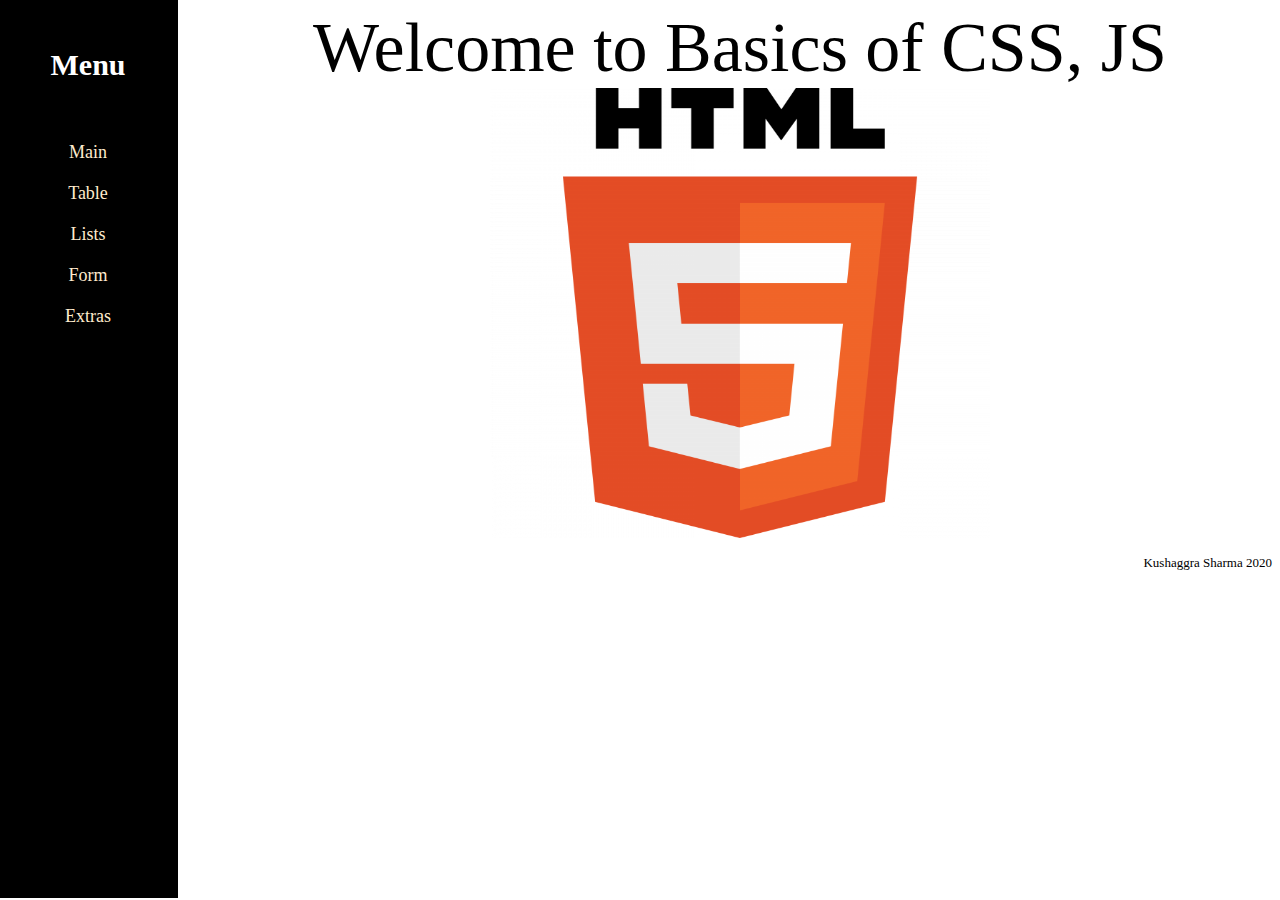
==== index.html @ ec97645c "Commit-1" ====
<!DOCTYPE html>
    <head>
        <title>
            Basics of HTML
        </title>
       <link rel="stylesheet" href="css/stylesheet.css">
    </head>
   
    <body style="align-content: center; font-family: Century Gothic;">
          <div class="sidebar " style="width:180px">
            <h5 class="bar-item" style="color: white; font-family: Bradley Hand ITC; font-size: 30px;">Menu</h5>
            <button class="sidebutton w-3card" onclick="openTab(event, 'main')">Main</button><br>
            <button class="sidebutton" onclick="openTab(event, 'table')">Table</button><br>
            <button class="sidebutton" onclick="openTab(event, 'list')">Lists</button><br>
            <button class="sidebutton" onclick="openTab(event, 'form')">Form</button>
            <button class="sidebutton" onclick="openTab(event, 'extra')">Extras</button>
          </div>


        <a id = "name"></a>
        <div style="margin-left:200px">
       

<div id="main" class="w3-container content">
<center>
    <div style="font-family: Century Gothic; font-size: 70px; vertical-align:middle;">Welcome to Basics of CSS, JS</div>
    <img src="html5.png" height="450" width="500" alt="HTML-5">

</center>
    

</div>


  <div id="table" class="content" style="display:none">
    <center>
        <div style="font-family: Century Gothic; font-size: 50px;">Table</div>
        
   
    <hr>
<table border="3" height = "480" width = "500" style="box-shadow: 2px 6px 6px 1px gray;">
<tr>
    <td bgcolor="red"></td>
    <td colspan="4" bgcolor="yellow"></td>
</tr>
<tr>
    <td colspan="2" bgcolor="black"></td>
    <td rowspan="3" bgcolor="red"></td>
    <td rowspan="2" bgcolor="black"></td>
    <td rowspan="3" bgcolor="pink"></td>
</tr>
<tr>
    <td rowspan="3" colspan="2" bgcolor="blue"></td>
</tr>
<tr>
    <td bgcolor="yellow"></td>
</tr>
<tr>
    <td colspan="3" bgcolor="cyan"></td>
</tr>
<tr>
    <td colspan="5" bgcolor="green"></td>
</tr>
</table>
</center>
  </div>

  <div id="list" class="content" style="display:none">
    <center>
        <div style="font-family: Century Gothic; font-size: 50px;">Lists</div>
    </center>

    <hr>
<center>
    <h3>Here are the different types of lists</h3>
    <br>

<table border="5">
<tr >
    <td colspan="4" >
        <center>
            <h1>Ordered Lists</h1>
        </center>
    </td>
<tr>
<tr style="padding-block: 40;" >
    <td >
        <h3>List type="1" </h3>
        <ol type="1" role="checkbox">
            <li>Item -1</li>
            <li>Item -2</li>
            <li>Item -3</li>
            <li>Item -4</li>
            <li>Item -5</li>
            <li>Item -6</li>
            <li>Item -7</li>
            <li>Item -8</li>
            <li>Item -9</li>
            <li>Item -10</li>
        </ol>
    </td>
    <td>
        <h3>List type="A" </h3>
        <ol type="A">
            <li>Item -1</li>
            <li>Item -2</li>
            <li>Item -3</li>
            <li>Item -4</li>
            <li>Item -5</li>
            <li>Item -6</li>
            <li>Item -7</li>
            <li>Item -8</li>
            <li>Item -9</li>
            <li>Item -10</li>
        </ol>
    </td>
    <td>
        <h3>List type="a" </h3>
        <ol type="a">
            <li>Item -1</li>
            <li>Item -2</li>
            <li>Item -3</li>
            <li>Item -4</li>
            <li>Item -5</li>
            <li>Item -6</li>
            <li>Item -7</li>
            <li>Item -8</li>
            <li>Item -9</li>
            <li>Item -10</li>
        </ol>
    </td>
    <td>
        <h3>List type="I" </h3>
        <ol type="I">
            <li>Item -1</li>
            <li>Item -2</li>
            <li>Item -3</li>
            <li>Item -4</li>
            <li>Item -5</li>
            <li>Item -6</li>
            <li>Item -7</li>
            <li>Item -8</li>
            <li>Item -9</li>
            <li>Item -10</li>
        </ol>
    </td>
</tr>
<tr >
   <td colspan="4" >
    <center>
        <h1>Unordered Lists</h1>
    </center>
    </td>
</tr>
<tr>
    <td style="padding-block: 40;">
        <h3>List type="circle" </h3>
        <ul type="circle">
            <li>Item -1</li>
            <li>Item -2</li>
            <li>Item -3</li>
            <li>Item -4</li>
            <li>Item -5</li>
            <li>Item -6</li>
            <li>Item -7</li>
            <li>Item -8</li>
            <li>Item -9</li>
            <li>Item -10</li>
        </ol>
    </td>
    <td>
        <h3>List type="square" </h3>
        <ul type="square">
            <li>Item -1</li>
            <li>Item -2</li>
            <li>Item -3</li>
            <li>Item -4</li>
            <li>Item -5</li>
            <li>Item -6</li>
            <li>Item -7</li>
            <li>Item -8</li>
            <li>Item -9</li>
            <li>Item -10</li>
        </ol>
    </td>
    <td>
        <h3>List type="disc" </h3>
        <ul type="disc">
            <li>Item -1</li>
            <li>Item -2</li>
            <li>Item -3</li>
            <li>Item -4</li>
            <li>Item -5</li>
            <li>Item -6</li>
            <li>Item -7</li>
            <li>Item -8</li>
            <li>Item -9</li>
            <li>Item -10</li>
        </ol>
    </td>
    <td>
        <h3>List type ="dd" </h3>
        <dl>
            <dt>Item -1</dt>
            <dd>Descrip -1</dd>
            <dt>Item -3</dt>
            <dd>Descrip -2</dd>
            <dt>Item -5</dt>
            <dd>Descrip -3</dd>
            <dt>Item -7</dt>
            <dd>Descrip -4</dd>
            <dt>Item -9</dt>
            <dd>Descrip -5</dd>
        </ol>
    </td>
</tr>
</table>
</center>
  </div>

  <div id="form" class="content"  style="display:none" >
            <center><div style="font-family: Century Gothic; font-size: 50px;">Form</div></center>
          <hr>
            <div class="container" style="background-color:rgba(236, 113, 99, 0.377);">
                <center>
                    <form style="font-family: Century Gothic; font-size: 15px;">
                        <label for="fname">First name:</label>
                        <input class= "fields" type="text" id="fname" name="fname" placeholder="First Name"><br><br>
                        <label for="lname">Last name:</label>
                        <input class= "fields" type="text" id="lname" name="lname" placeholder="Last Name"><br><br>
                        <label for="email">E-mail:&nbsp;&nbsp;&nbsp;&nbsp;&nbsp;&nbsp;&nbsp;</label>
                        <input class= "fields" type="email" id="email" name="email"placeholder="E-mail"><br><br>
                        <label for="pass">Password:&nbsp;&nbsp;</label>
                        <input class= "fields" type="password" id="pass" name="pass" placeholder="Password"><br><br>
                        <input class= "button" type="submit" value="Submit">
                      </form>
                </center>
            </div>   
    </div>   

<!-- Comments -->
<!--  -->
<div id="extra" class="content"  style="display:none" >
    <center><div style="font-family: Century Gothic; font-size: 50px;">Extra</div></center>
       <hr>
       
       <p><strong> <u>Paragraphs</u></strong></p>
       <p>Random text Random text Random text Random text Random text Random text 
           Random text Random text Random text Random text Random text</p>
   
           <p>Random text Random text Random text Random text Random text Random text 
               Random text Random text Random text Random text Random text</p>
               <p>Random text Random text Random text Random text Random text Random text 
                   Random text Random text Random text Random text Random text</p>
               
    <hr>
    <p><strong> <u>Input Types</u></strong></p>
       Button &nbsp;&nbsp;&nbsp;&nbsp;&nbsp;&nbsp;
       <input type="button" value="Click Me"><br>
       CheckBox
       <input type="checkbox" value="select"><br>
       Password &nbsp;&nbsp;
       <input type="password" placeholder="Password"><br>
       Radio Group&nbsp;&nbsp;&nbsp;&nbsp;&nbsp;&nbsp;
       <input type="radio"> <input type="radio">
    <hr>
    <center>
    
    <table>
        <tr>
            <td style="padding:20px;">
                <center>  <p><strong> <u>iFrame</u></strong></p></center>
                <iframe src="sample.html" title="My table page" height="450" width="400">
                </iframe>
            </td>
            <td style="padding:20px;">
              <center>  <p><strong> <u>Image</u></strong></p></center>
                <a href = "#name"><img src = "img.jpg" alt="Flower - Alt Text"></a>
            </td>
        </tr>
    </table>
</center>
   </div> 


    </div>
        <script>
            function openTab(evt, tabName) {
                    var i, x;
                    x = document.getElementsByClassName("content");
                    for (i = 0; i < x.length; i++) {
                        x[i].style.display = "none";
                    }
                    document.getElementById(tabName).style.display = "block";

                    }

        </script>
        <p style="text-align: right; font-size: small;">Kushaggra Sharma 2020 </p>
    </body>
</html>
---- css/stylesheet.css ----
.sidebar{
    height:100%;
    width: 180;
    background-color:rgb(0, 0, 0);
    position:fixed!important;
    z-index:1;
    overflow:auto;
    margin-top: -10px;
   margin-left: -10px;   
}

.bar-item{
    text-align:center
}

.sidebutton{
    width:100%;
    /* white-space:normal; */
    padding:10px 16px;
    vertical-align:middle;
    background-color: black;
    cursor:pointer;
    color: blanchedalmond;
    border: none;
    text-align: center;
    font-family: "Century Gothic" ;
    font-size: large;
}

.sidebutton:hover{
    background-color: rgb(236, 112, 99);
    
    border-left-width: 0px;
    border-right-width: 0px;
    border-top-width: 0px;
    border-bottom-width: 0px;
}
    
.button {
    background-color: #4CAF50; /* Green */
    border: none;
    color: white;
    padding: 12px 145px;
    text-align: center;
    font-size: 16px;
    margin: 4px 2px;
    transition-duration: 0.4s;
    cursor: pointer;
    background-color: white; 
    color: black; 
    border: 2px solid #4CAF50;
    border-radius: 5px;
  }
  
.button:hover {
    background-color: #4CAF50;
    color: white;
  }

  .fields{
    background-color: #bbbbbb; /* Green */
    border: none;
    color: white;
    padding: 6px 32px;
    text-align: center;
    font-size: 16px;
    margin: 4px 2px;
    transition-duration: 0.4s;
    background-color: white; 
    color: black; 
    border: 2px solid #a0b3a1;   
    border-radius: 5px;
  }
  .fields:hover{
    border-color: #4CAF50;
    background-color: #57575750;
  }

  .container{
      margin: 0%;
      position: sticky;
      top: 50%;
      transform: translateY(30%);
      box-shadow: 1px 3px 6px 2px gray;
      
  }
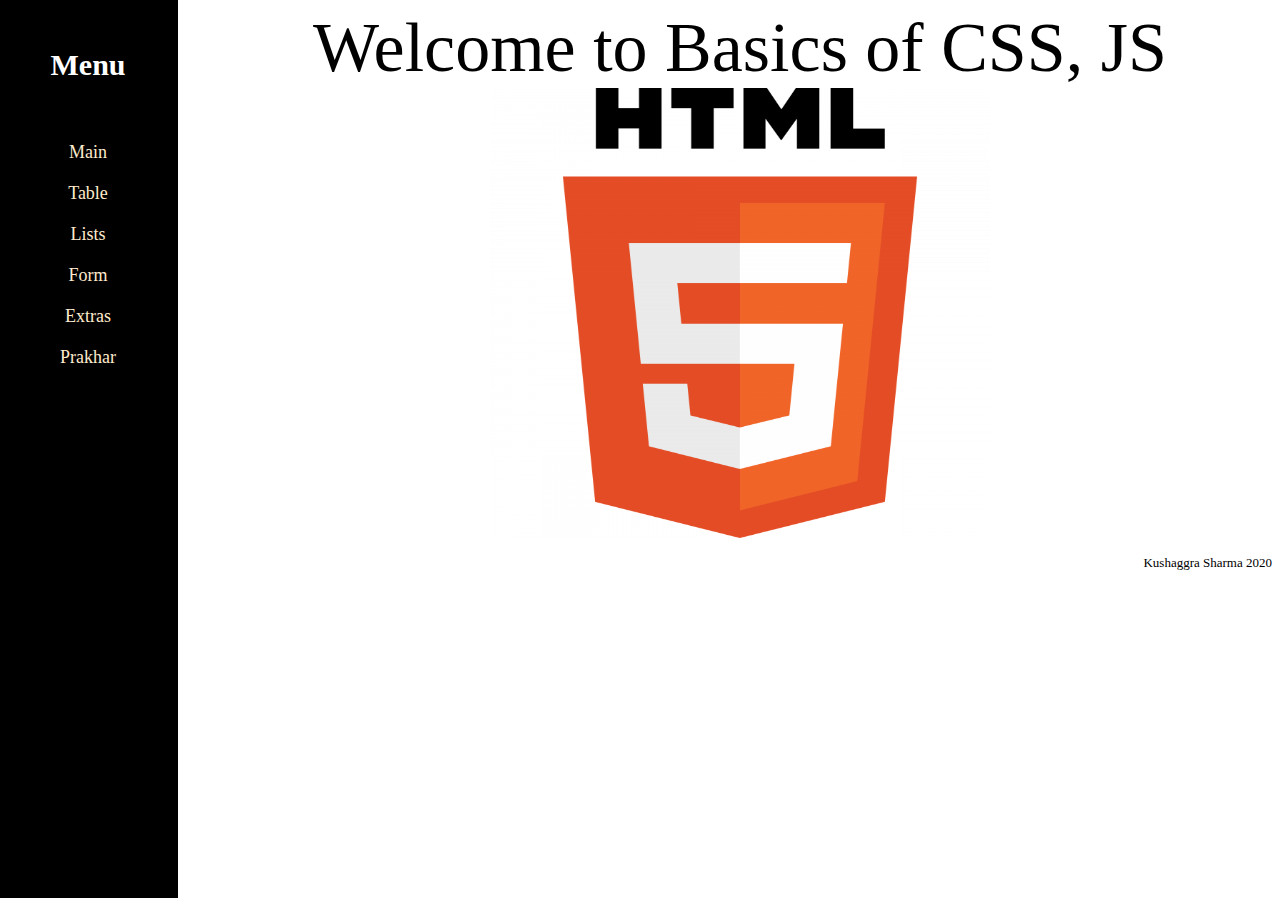
==== commit c1b619ee: "Prakhar Update" ====
--- a/index.html
+++ b/index.html
@@ -14,6 +14,7 @@
             <button class="sidebutton" onclick="openTab(event, 'list')">Lists</button><br>
             <button class="sidebutton" onclick="openTab(event, 'form')">Form</button>
             <button class="sidebutton" onclick="openTab(event, 'extra')">Extras</button>
+              <button class="sidebutton" onclick="openTab(event, 'Prakhar')">Prakhar</button>
           </div>
 
 
@@ -281,7 +282,9 @@
     </table>
 </center>
    </div> 
-
+<div id="Prakhar" class="content"  style="display:none" >
+    <h1>I am Prakhar !!!</h1>
+    </div>
 
     </div>
         <script>
@@ -298,4 +301,4 @@
         </script>
         <p style="text-align: right; font-size: small;">Kushaggra Sharma 2020 </p>
     </body>
-</html>+</html>
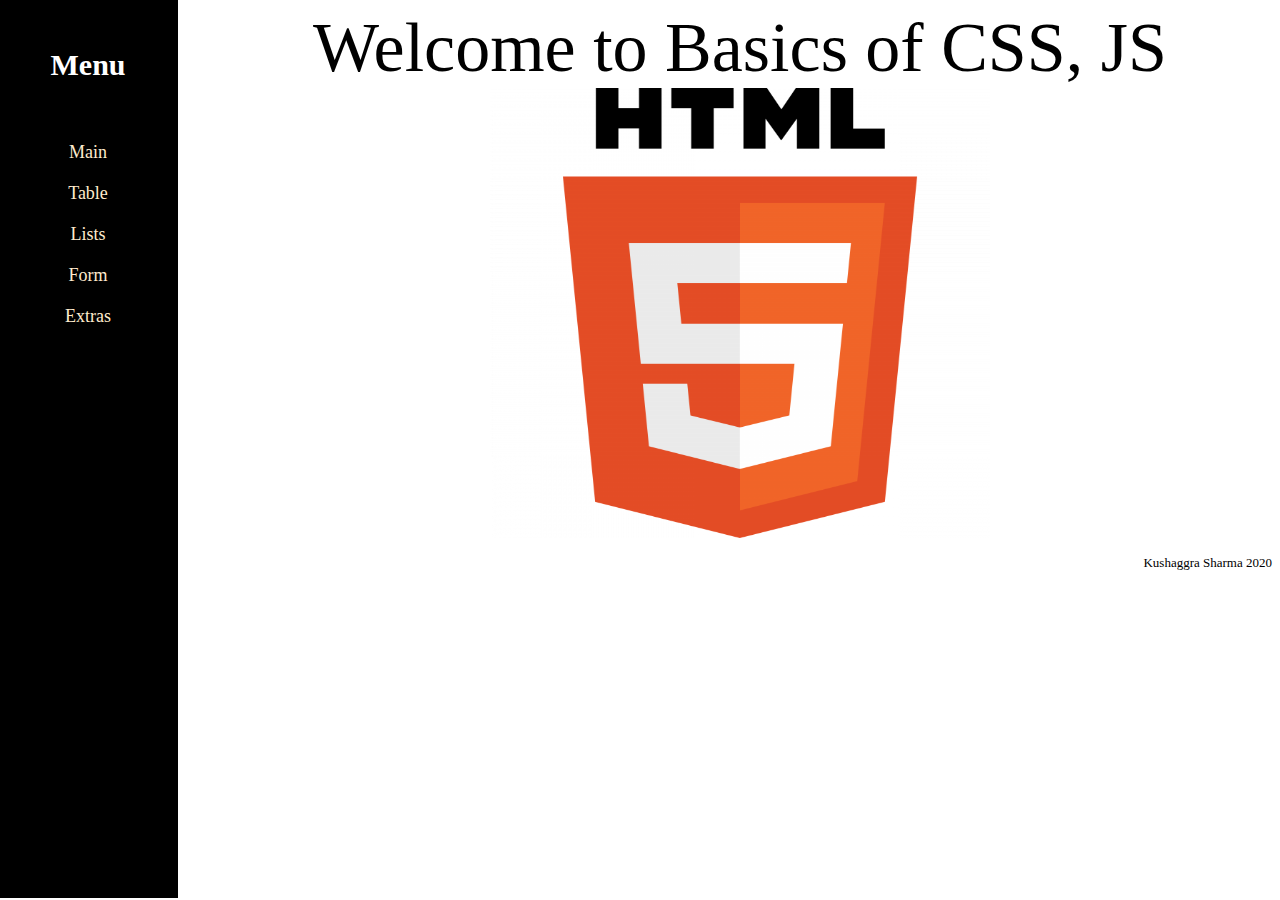
==== commit 5164f1a8: "Merge 471af8ce7aac629af16223b01938952471412649 into ec97645cccaab0cd04717f690cc6dc1eb8482265" ====
--- a/index.html
+++ b/index.html
@@ -14,7 +14,6 @@
             <button class="sidebutton" onclick="openTab(event, 'list')">Lists</button><br>
             <button class="sidebutton" onclick="openTab(event, 'form')">Form</button>
             <button class="sidebutton" onclick="openTab(event, 'extra')">Extras</button>
-              <button class="sidebutton" onclick="openTab(event, 'Prakhar')">Prakhar</button>
           </div>
 
 
@@ -149,7 +148,7 @@
 <tr >
    <td colspan="4" >
     <center>
-        <h1>Unordered Lists</h1>
+        <h1>Unordered Lists here</h1>
     </center>
     </td>
 </tr>
@@ -282,9 +281,7 @@
     </table>
 </center>
    </div> 
-<div id="Prakhar" class="content"  style="display:none" >
-    <h1>I am Prakhar !!!</h1>
-    </div>
+
 
     </div>
         <script>
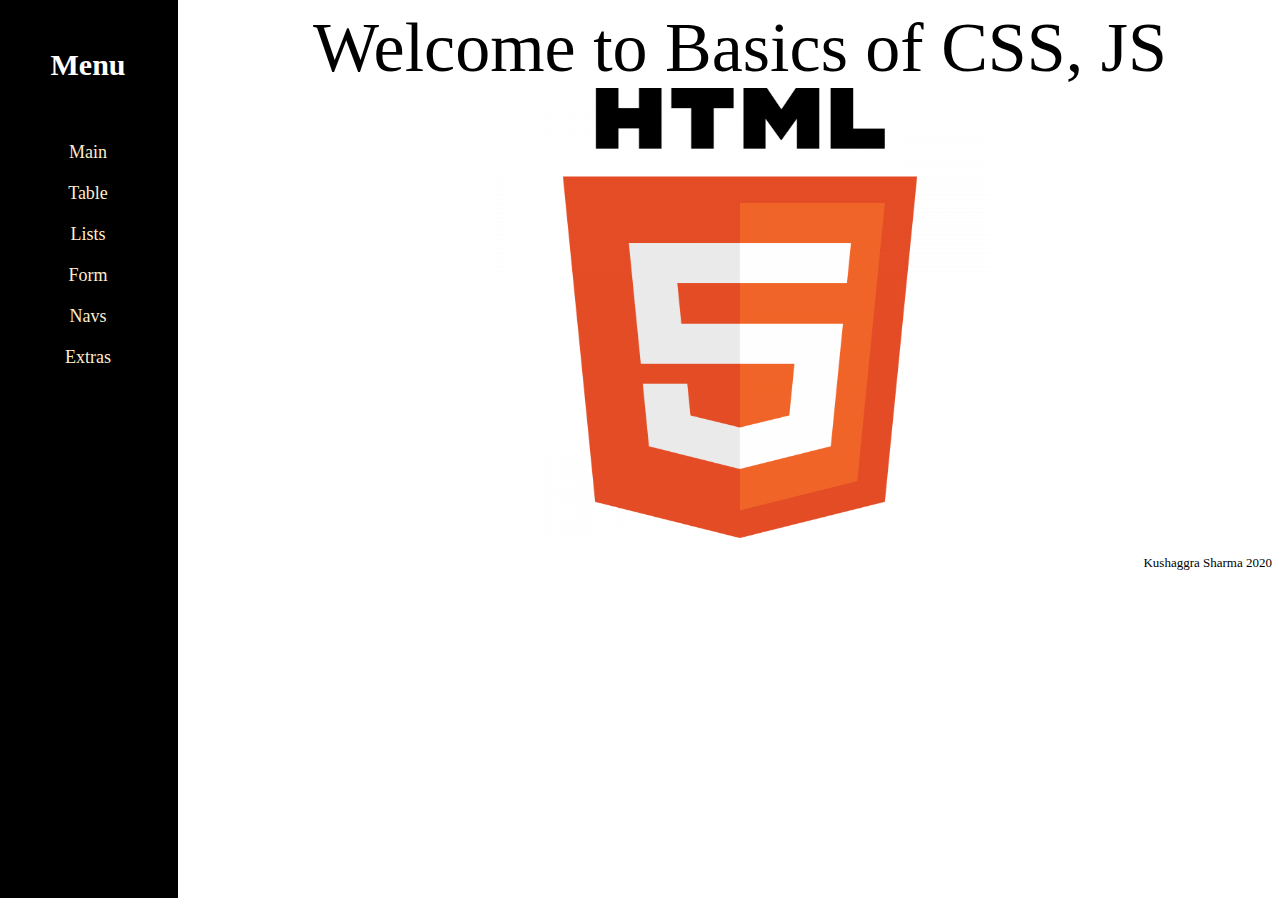
==== commit ea42d1ab: "Create a navbar here" ====
--- a/index.html
+++ b/index.html
@@ -13,6 +13,7 @@
             <button class="sidebutton" onclick="openTab(event, 'table')">Table</button><br>
             <button class="sidebutton" onclick="openTab(event, 'list')">Lists</button><br>
             <button class="sidebutton" onclick="openTab(event, 'form')">Form</button>
+              <button class="sidebutton" onclick="openTab(event, 'nav')">Navs</button>
             <button class="sidebutton" onclick="openTab(event, 'extra')">Extras</button>
           </div>
 
@@ -148,7 +149,7 @@
 <tr >
    <td colspan="4" >
     <center>
-        <h1>Unordered Lists here</h1>
+        <h1>Unordered Lists</h1>
     </center>
     </td>
 </tr>
@@ -236,7 +237,17 @@
                       </form>
                 </center>
             </div>   
-    </div>   
+    </div>  
+            
+              <div id="nav" class="content"  style="display:none" >
+            <center><div style="font-family: Century Gothic; font-size: 50px;">Form</div></center>
+          <hr>
+            <div class="container" style="background-color:rgba(236, 113, 99, 0.377);">
+                <center>
+                    Here a page for the navbar can be created
+                </center>
+            </div>   
+    </div>  
 
 <!-- Comments -->
 <!--  -->
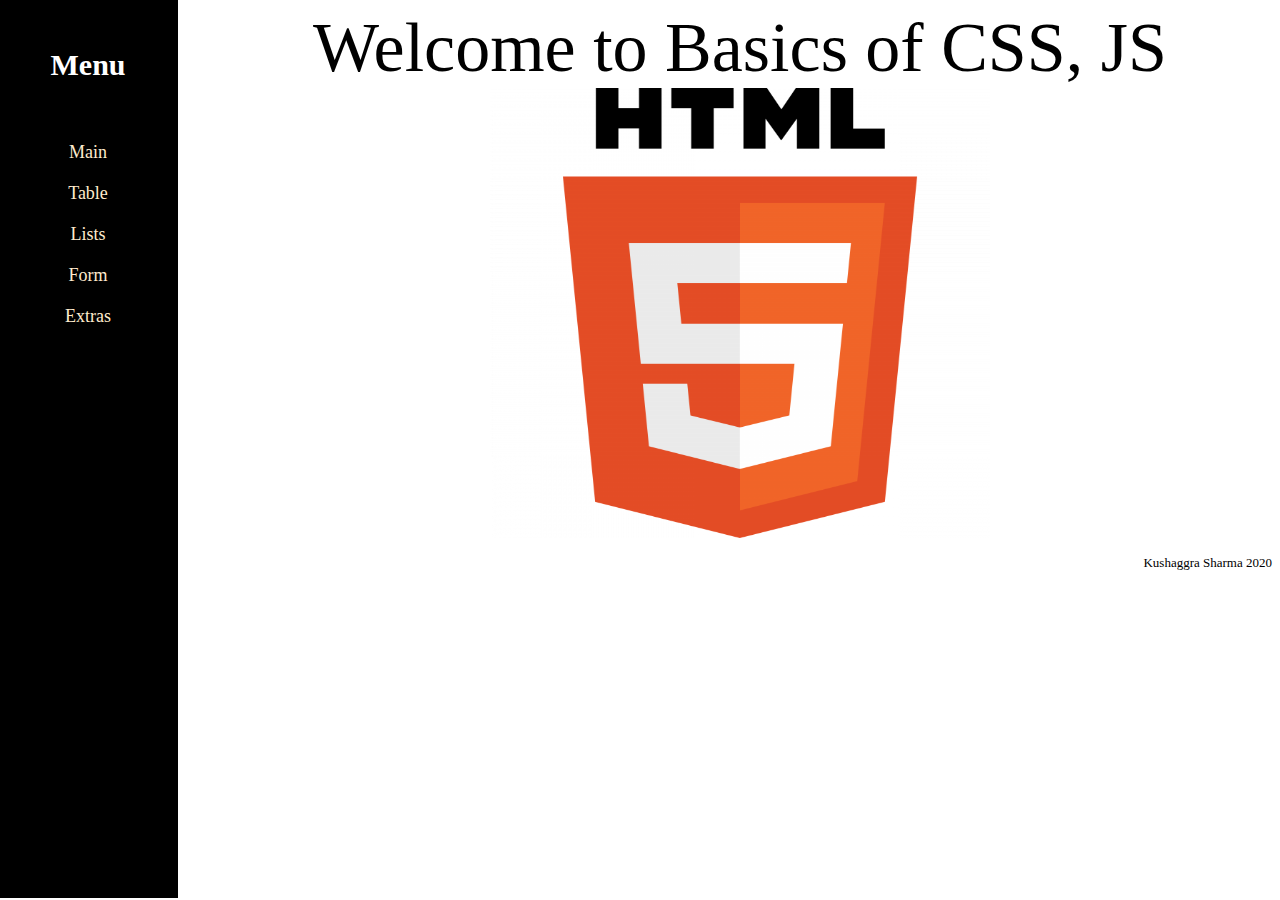
==== commit c2d1601d: "Merge d5529152b3fd6582d5c69759d2c0b0575192a31e into ec97645cccaab0cd04717f690cc6dc1eb8482265" ====
--- a/index.html
+++ b/index.html
@@ -1,5 +1,6 @@
 <!DOCTYPE html>
     <head>
+        <meta name="viewport" content="width=device-width, initial-scale=1.0">
         <title>
             Basics of HTML
         </title>
@@ -13,7 +14,6 @@
             <button class="sidebutton" onclick="openTab(event, 'table')">Table</button><br>
             <button class="sidebutton" onclick="openTab(event, 'list')">Lists</button><br>
             <button class="sidebutton" onclick="openTab(event, 'form')">Form</button>
-              <button class="sidebutton" onclick="openTab(event, 'nav')">Navs</button>
             <button class="sidebutton" onclick="openTab(event, 'extra')">Extras</button>
           </div>
 
@@ -237,17 +237,7 @@
                       </form>
                 </center>
             </div>   
-    </div>  
-            
-              <div id="nav" class="content"  style="display:none" >
-            <center><div style="font-family: Century Gothic; font-size: 50px;">Form</div></center>
-          <hr>
-            <div class="container" style="background-color:rgba(236, 113, 99, 0.377);">
-                <center>
-                    Here a page for the navbar can be created
-                </center>
-            </div>   
-    </div>  
+    </div>   
 
 <!-- Comments -->
 <!--  -->
